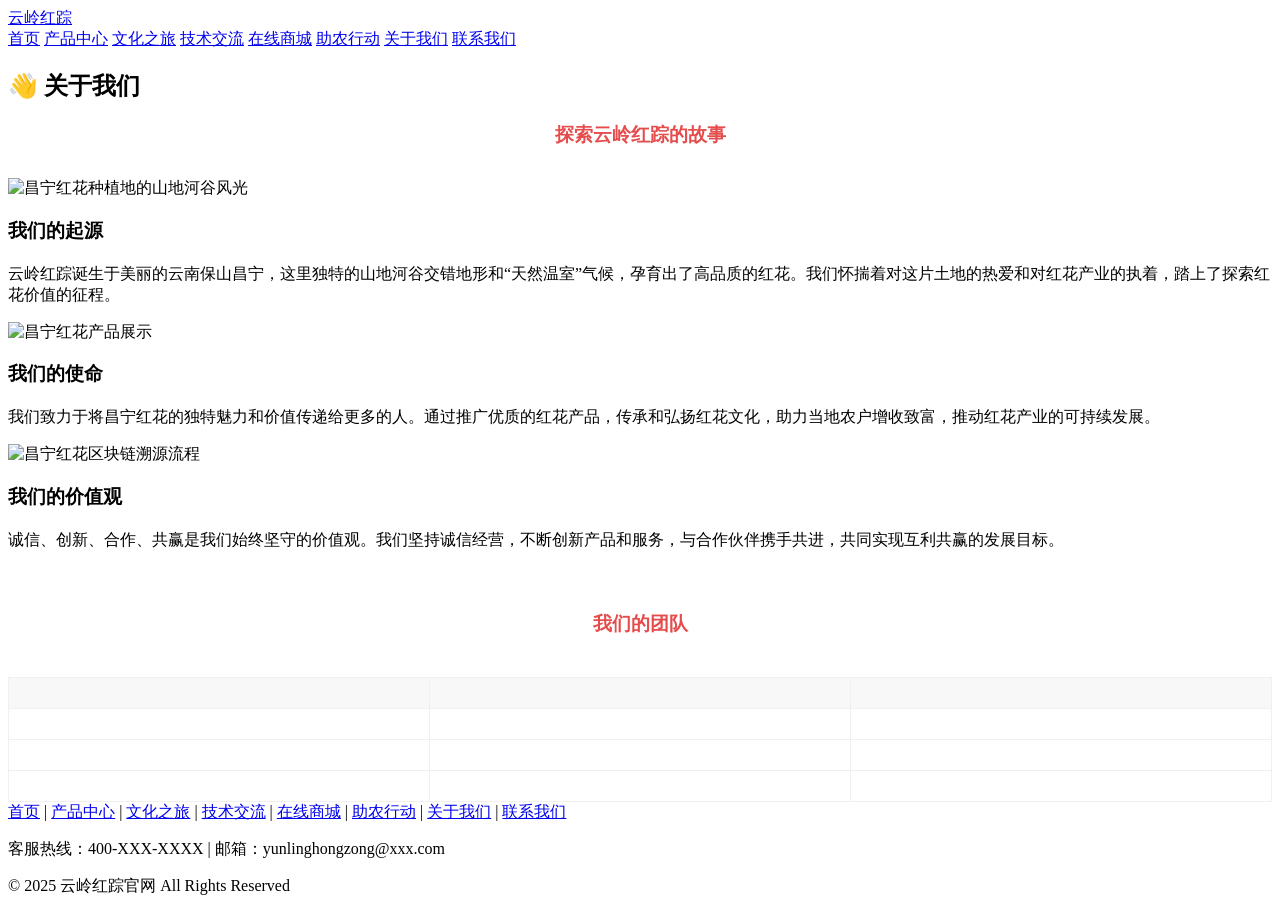
==== about.html @ 6337d184 "Add files via upload" ====
<!DOCTYPE html>
<html lang="zh-CN">

<head>
    <meta charset="UTF-8">
    <meta name="viewport" content="width=device-width, initial-scale=1.0">
    <title>关于我们 - 云岭红踪</title>
    <link rel="stylesheet" href="css/style.css">
    <style>
        /* 可添加 about.html 特有的样式 */
        .about-info {
            margin-top: 20px;
            text-align: left;
        }

        .about-table {
            width: 100%;
            margin-top: 40px;
            border-collapse: collapse;
        }

        .about-table th,
        .about-table td {
            padding: 15px;
            border: 1px solid #f0f0f0;
            text-align: left;
        }

        .about-table th {
            background: #f8f8f8;
            color: #333;
        }

        .about-table tr:hover {
            background: #f9f9f9;
        }
    </style>
</head>

<body>
    <!-- 头部导航栏 -->
    <header class="header">
        <div class="nav-container">
            <a href="index.html" class="logo">云岭红踪</a>
            <div class="nav-links">
                <a href="index.html">首页</a>
                <a href="products.html">产品中心</a>
                <a href="culture.html">文化之旅</a>
                <a href="tech.html">技术交流</a>
                <a href="shop.html">在线商城</a>
                <a href="help.html">助农行动</a>
                <a href="about.html" class="active">关于我们</a>
                <a href="contact.html">联系我们</a>
            </div>
        </div>
    </header>

    <!-- 关于我们内容 -->
    <section class="container page-section">
        <h2 class="section-title">👋 关于我们</h2>

        <h3 style="text-align: center; margin-bottom: 30px; color: #e54c4c;">探索云岭红踪的故事</h3>

        <div class="feature-grid">
            <div class="feature-card">
                <div class="img-container">
                    <img src="https://ts1.tc.mm.bing.net/th/id/R-C.a59c735932d6ad582598a445aef844f5?rik=D3iCboF7LIvZtA&riu=http%3a%2f%2fwww.xx-trip.com%2fjingdianLogo%2f20200227235245968_942.JPG&ehk=06%2fHwGIPRkt1PLwcxKqBg61C3E5yGX8TsZExAvF4yAI%3d&risl=&pid=ImgRaw&r=0"
                        alt="昌宁红花种植地的山地河谷风光">
                </div>
                <h3>我们的起源</h3>
                <div class="about-info">
                    <p>云岭红踪诞生于美丽的云南保山昌宁，这里独特的山地河谷交错地形和“天然温室”气候，孕育出了高品质的红花。我们怀揣着对这片土地的热爱和对红花产业的执着，踏上了探索红花价值的征程。</p>
                </div>
            </div>

            <div class="feature-card">
                <div class="img-container">
                    <img src="https://tse2-mm.cn.bing.net/th/id/OIP-C.nL1-Wn4VqnsA2F0luwqg3wHaFj?rs=1&pid=ImgDetMain"
                        alt="昌宁红花产品展示">
                </div>
                <h3>我们的使命</h3>
                <div class="about-info">
                    <p>我们致力于将昌宁红花的独特魅力和价值传递给更多的人。通过推广优质的红花产品，传承和弘扬红花文化，助力当地农户增收致富，推动红花产业的可持续发展。</p>
                </div>
            </div>

            <div class="feature-card">
                <div class="img-container">
                    <img src="https://n.sinaimg.cn/spider20230412/600/w1920h1080/20230412/c0bc-cbca96e083ce649aba6ec5c4846ff539.jpg"
                        alt="昌宁红花区块链溯源流程">
                </div>
                <h3>我们的价值观</h3>
                <div class="about-info">
                    <p>诚信、创新、合作、共赢是我们始终坚守的价值观。我们坚持诚信经营，不断创新产品和服务，与合作伙伴携手共进，共同实现互利共赢的发展目标。</p>
                </div>
            </div>
        </div>

        <div style="margin-top: 60px;">
            <h3 style="text-align: center; margin-bottom: 30px; color: #e54c4c;">我们的团队</h3>
            <table class="about-table">
                <thead>
                    <tr>
                        <th></th>
                        <th></th>
                        <th></th>
                    </tr>
                </thead>
                <tbody>
                    <tr>
                        <td></td>
                        <td></td>
                        <td></td>
                    </tr>
                    <tr>
                        <td></td>
                        <td></td>
                        <td></td>
                    </tr>
                    <tr>
                        <td></td>
                        <td></td>
                        <td></td>
                    </tr>
                </tbody>
            </table>
        </div>
    </section>

    <!-- 底部信息栏 -->
    <footer class="footer">
        <div class="footer-links">
            <a href="index.html">首页</a> |
            <a href="products.html">产品中心</a> |
            <a href="culture.html">文化之旅</a> |
            <a href="tech.html">技术交流</a> |
            <a href="shop.html">在线商城</a> |
            <a href="help.html">助农行动</a> |
            <a href="about.html">关于我们</a> |
            <a href="contact.html">联系我们</a>
        </div>
        <p>客服热线：400-XXX-XXXX | 邮箱：yunlinghongzong@xxx.com</p>
        <p>© 2025 云岭红踪官网  All Rights Reserved</p>
    </footer>
</body>

</html>
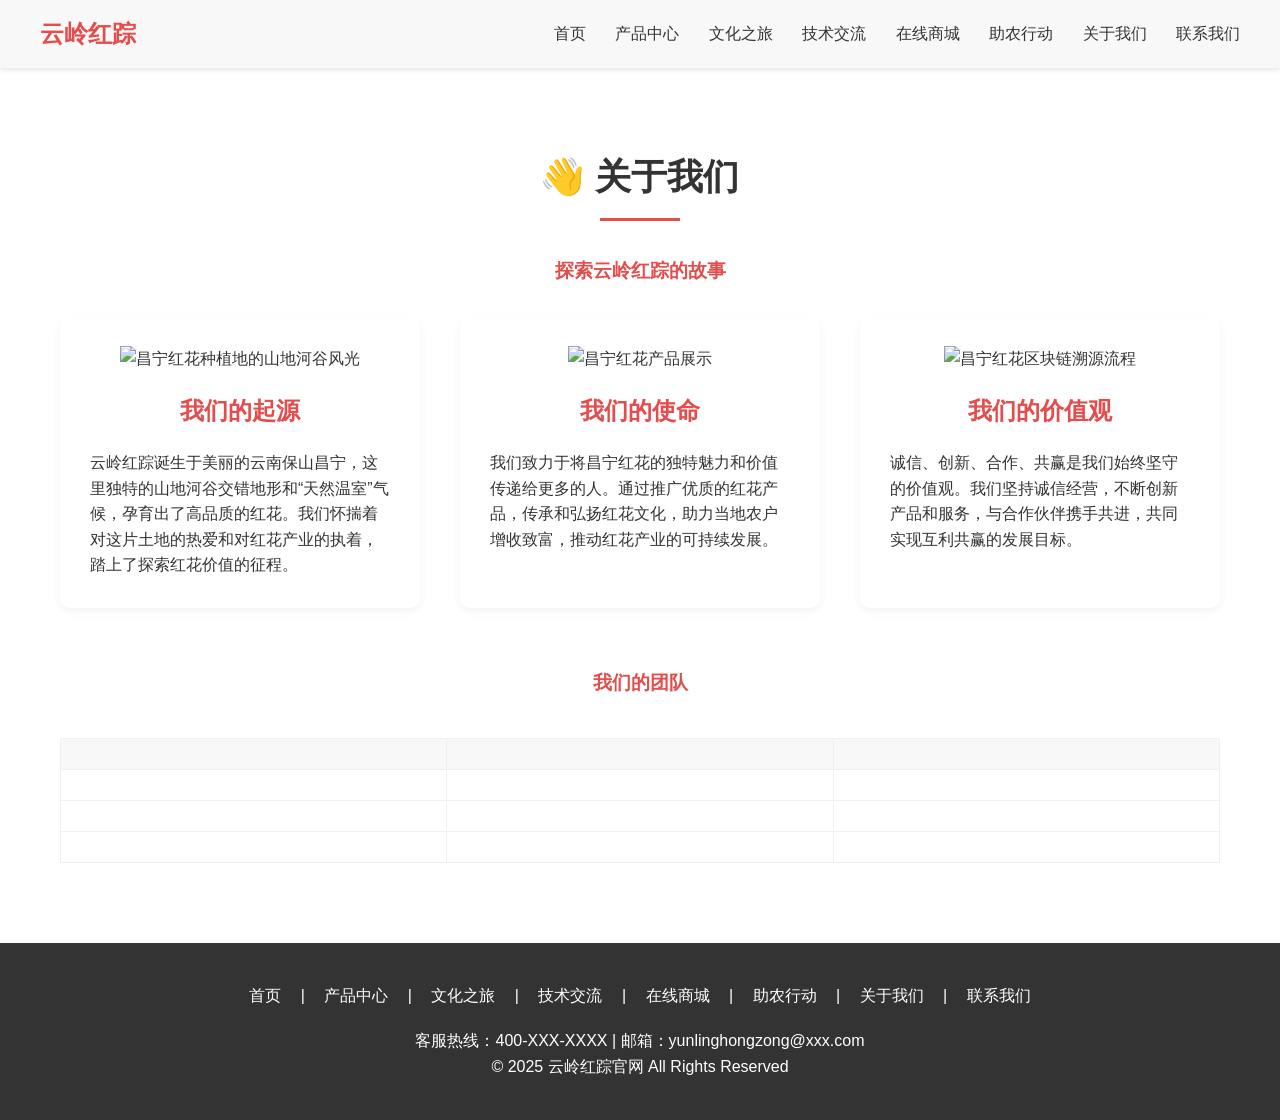
==== commit 1ba1c41c: "Fix HTML formatting and update stylesheet path" ====
--- a/about.html
+++ b/about.html
@@ -5,7 +5,7 @@
     <meta charset="UTF-8">
     <meta name="viewport" content="width=device-width, initial-scale=1.0">
     <title>关于我们 - 云岭红踪</title>
-    <link rel="stylesheet" href="css/style.css">
+    <link rel="stylesheet" href="CSS/style.css">
     <style>
         /* 可添加 about.html 特有的样式 */
         .about-info {
@@ -144,4 +144,4 @@
     </footer>
 </body>
 
-</html>+</html>
--- a/CSS/style.css
+++ b/CSS/style.css
@@ -0,0 +1,184 @@
+* {
+    margin: 0;
+    padding: 0;
+    box-sizing: border-box;
+    font-family: "微软雅黑", sans-serif;
+}
+
+body {
+    line-height: 1.6;
+    color: #333;
+}
+
+/* 导航栏 */
+.header {
+    background: #f8f8f8;
+    padding: 15px 20px;
+    box-shadow: 0 2px 5px rgba(0,0,0,0.1);
+    position: sticky;
+    top: 0;
+    z-index: 100;
+}
+
+.nav-container {
+    max-width: 1200px;
+    margin: 0 auto;
+    display: flex;
+    justify-content: space-between;
+    align-items: center;
+}
+
+.logo {
+    font-size: 24px;
+    font-weight: bold;
+    color: #e54c4c;
+    text-decoration: none;
+}
+
+.nav-links a {
+    margin-left: 25px;
+    color: #333;
+    text-decoration: none;
+    transition: color 0.3s;
+}
+
+.nav-links a:hover {
+    color: #e54c4c;
+}
+
+/* 公共按钮样式 */
+.btn {
+    display: inline-block;
+    background: #e54c4c;
+    color: white;
+    padding: 12px 30px;
+    border-radius: 25px;
+    text-decoration: none;
+    margin: 0 10px;
+    transition: all 0.3s;
+    box-shadow: 0 4px 6px rgba(0,0,0,0.1);
+    border: none;
+    cursor: pointer;
+}
+
+.btn:hover {
+    background: #c43d3d;
+    transform: translateY(-2px);
+    box-shadow: 0 6px 8px rgba(0,0,0,0.15);
+}
+
+/* 公共容器样式 */
+.container {
+    max-width: 1200px;
+    margin: 0 auto;
+    padding: 80px 20px;
+}
+
+.page-section {
+    min-height: 600px;
+    padding-top: 80px;
+}
+
+.section-title {
+    text-align: center;
+    font-size: 36px;
+    color: #333;
+    margin-bottom: 50px;
+    position: relative;
+}
+
+.section-title::after {
+    content: '';
+    position: absolute;
+    bottom: -15px;
+    left: 50%;
+    transform: translateX(-50%);
+    width: 80px;
+    height: 3px;
+    background: #e54c4c;
+}
+
+.feature-grid {
+    display: grid;
+    grid-template-columns: repeat(auto-fit, minmax(300px, 1fr));
+    gap: 40px;
+}
+
+.feature-card {
+    padding: 30px;
+    border-radius: 10px;
+    box-shadow: 0 4px 10px rgba(0,0,0,0.05);
+    text-align: center;
+    transition: transform 0.3s, box-shadow 0.3s;
+}
+
+.feature-card:hover {
+    transform: translateY(-5px);
+    box-shadow: 0 10px 20px rgba(0,0,0,0.1);
+}
+
+.feature-card h3 {
+    color: #e54c4c;
+    margin: 15px 0;
+    font-size: 24px;
+}
+
+/* 图片样式 */
+.img-container {
+    overflow: hidden;
+    border-radius: 10px;
+    margin-bottom: 20px;
+}
+
+.feature-card img {
+    width: 100%;
+    height: 220px;
+    object-fit: cover;
+    transition: transform 0.5s;
+}
+
+.feature-card img:hover {
+    transform: scale(1.05);
+}
+
+/* 底部信息栏 */
+.footer {
+    background: #333;
+    color: white;
+    padding: 40px 20px;
+    text-align: center;
+}
+
+.footer-links {
+    margin-bottom: 20px;
+}
+
+.footer-links a {
+    color: white;
+    margin: 0 15px;
+    text-decoration: none;
+    transition: color 0.3s;
+}
+
+.footer-links a:hover {
+    color: #e54c4c;
+}
+
+/* 响应式布局 */
+@media (max-width: 768px) {
+    .nav-container {
+        flex-direction: column;
+    }
+
+    .nav-links {
+        margin-top: 15px;
+    }
+
+    .nav-links a {
+        margin: 0 10px;
+    }
+
+    .section-title {
+        font-size: 28px;
+    }
+}
